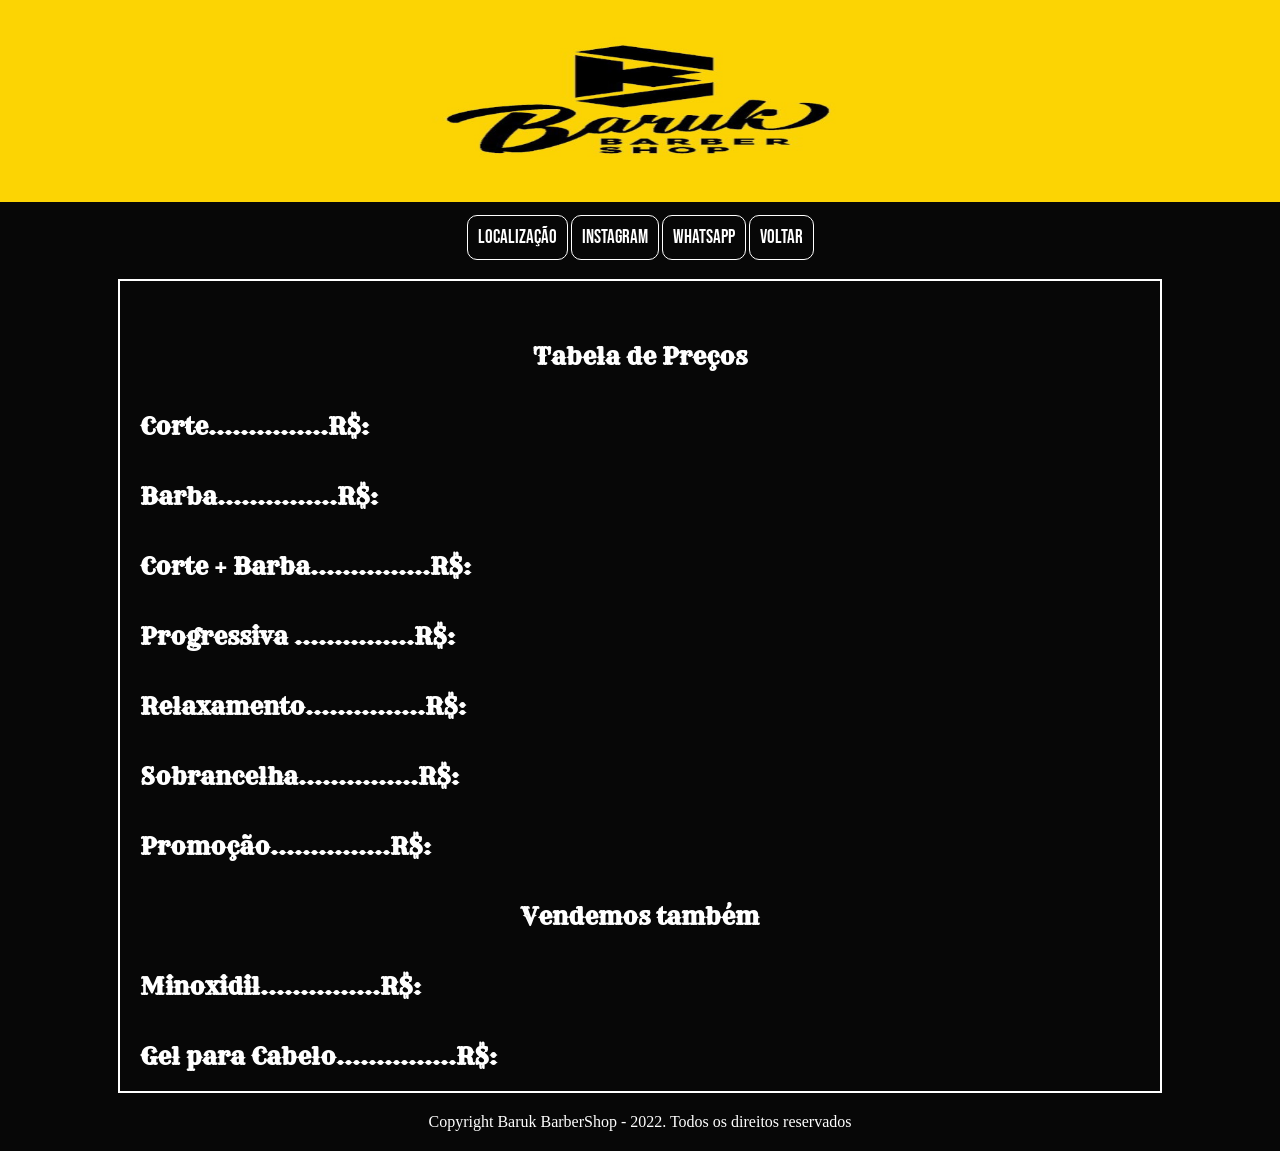
==== index1.html @ 0efcdbf8 "Update 1.0" ====
<!DOCTYPE html>
<html lang="pt-br">
<head>
    <meta charset="UTF-8">
    <meta http-equiv="X-UA-Compatible" content="IE=edge">
    <meta name="viewport" content="width=device-width, initial-scale=1.0">
    <title>Baruk BarberShop</title>
    <link rel="stylesheet" href="css/style.css">
</head>
<body>
    <header>
        <img src="imagens/barukx1.jpg" alt="Capa">
    </header>
    <nav>
        <a href="https://www.google.com.br/maps/place/Baruk+Barbershop/@-16.6489739,-49.2575955,18.5z/data=!4m5!3m4!1s0x935ef3f0bf96ea81:0x7b3793ed498f26f3!8m2!3d-16.6489014!4d-49.2569736" target="_blank">Localização</a>
        <a href="https://www.instagram.com/barukbarbershop/" target="_blank">Instagram</a>
        <a href="https://wa.me/556284224439?text=Ol%C3%A1%2C+Queria+agendar+um+horario." target="_blank">WhatsApp</a>
        <a href="index.html" target="_self">Voltar</a>
    </nav>
    <main>
        <article>
            <h1 style="text-align: center;">
                Tabela de Preços
            </h1>
            <h2>Corte...............R$:</h2>
            <h2>Barba...............R$:</h2>
            <h2>Corte + Barba...............R$:</h2>
            <h2>Progressiva ...............R$:</h2>
            <h2>Relaxamento...............R$:</h2>
            <h2>Sobrancelha...............R$:</h2>
            <h2>Promoção...............R$:</h2>
            <h1 style="text-align: center;">Vendemos também</h1>
            <h2>Minoxidil...............R$:</h2>
            <h2>Gel para Cabelo...............R$:</h2>

        </article>
    </main>
    <footer>
        Copyright Baruk BarberShop - 2022. Todos os direitos reservados
    </footer>

    
</body>
</html>
---- css/style.css ----
@charset "UTF-8";

@import url('https://fonts.googleapis.com/css2?family=Rye&display=swap');

@import url('https://fonts.googleapis.com/css2?family=Bebas+Neue&family=Rye&display=swap');

*{ 
    margin: 0px;
    padding: 0px;
}

:root{
    --fonte-destaque: 'Rye', cursive;
    --fonte-padrao: Arial, Verdana, Helvetica;
    --fonte-bebas: 'Bebas Neue', cursive;
}

body{
    background-color: rgb(7, 7, 7);
    margin: auto;
}

header{
    background-repeat: no-repeat; 
    text-align: center;
}

header > img {
    top: 0;
    left: 0;
  max-width: 100%;
}

nav {
    text-align: center;
    font-family: var(--fonte-bebas);
    font-size: 1.2em;
    padding: 10px;
    padding-bottom: 30px;
    padding-top: 20px;
}

nav > a {
    text-decoration: none;
    color: white;
    padding: 10px;
    border: 1px solid white;
    border-radius: 10px;
}

nav > a:hover {
    color: yellow;
    background-color: rgba(211, 211, 211, 0.61);
    transition-duration: 1s;   
    padding-left: 2px;
}

main {
    background-image: url(imagens/Entrada.jpg);
    background-repeat: no-repeat;
    background-size: cover;
    border: 2px solid white;
    margin: auto;
    min-width:300px ;
    max-width: 1000px;
   padding: 20px;   
}

main > h1 {
    color: white;
    text-align: center;
    font-family: var(--fonte-destaque);
}

main > article > h1 {
    color: white;
    padding-top: 40px;
    font-family: var(--fonte-destaque);
}

main > article > h2 {
    color: white;
    padding-top: 40px;
    font-family: var(--fonte-destaque);
}

main > article > h1.autentico{
    color: white;
    padding-top: 40px;
    font-family: var(--fonte-destaque);
    text-align: center;
    text-decoration: underline;
    font-size: 2em;

}

main > article > p {
    color: white;
    text-indent: 20px;
    font-family: var(--fonte-bebas);
    line-height: 3em;
    font-size: 1.5em;
    text-align: justify;
}

main > article > div{
    margin: 0px -20px 30px -20px;
    padding: 20px;
    padding-bottom: 58%;
    position: relative;
}

main > article > div > video {
    position: absolute;
    left: 5%;
    height: 90%;
    top: 5%;
    width: 90%;

}

main strong {
    color: rgb(240, 240, 56);
    text-decoration: underline;
}


main img {
    display: block;
    max-width: 100%;
    margin: auto;
}

main > div > video{
    height: 400px;
   width: 1000px;
    
}

footer {
    text-align: center;
    color: white;
    padding: 20px;
}
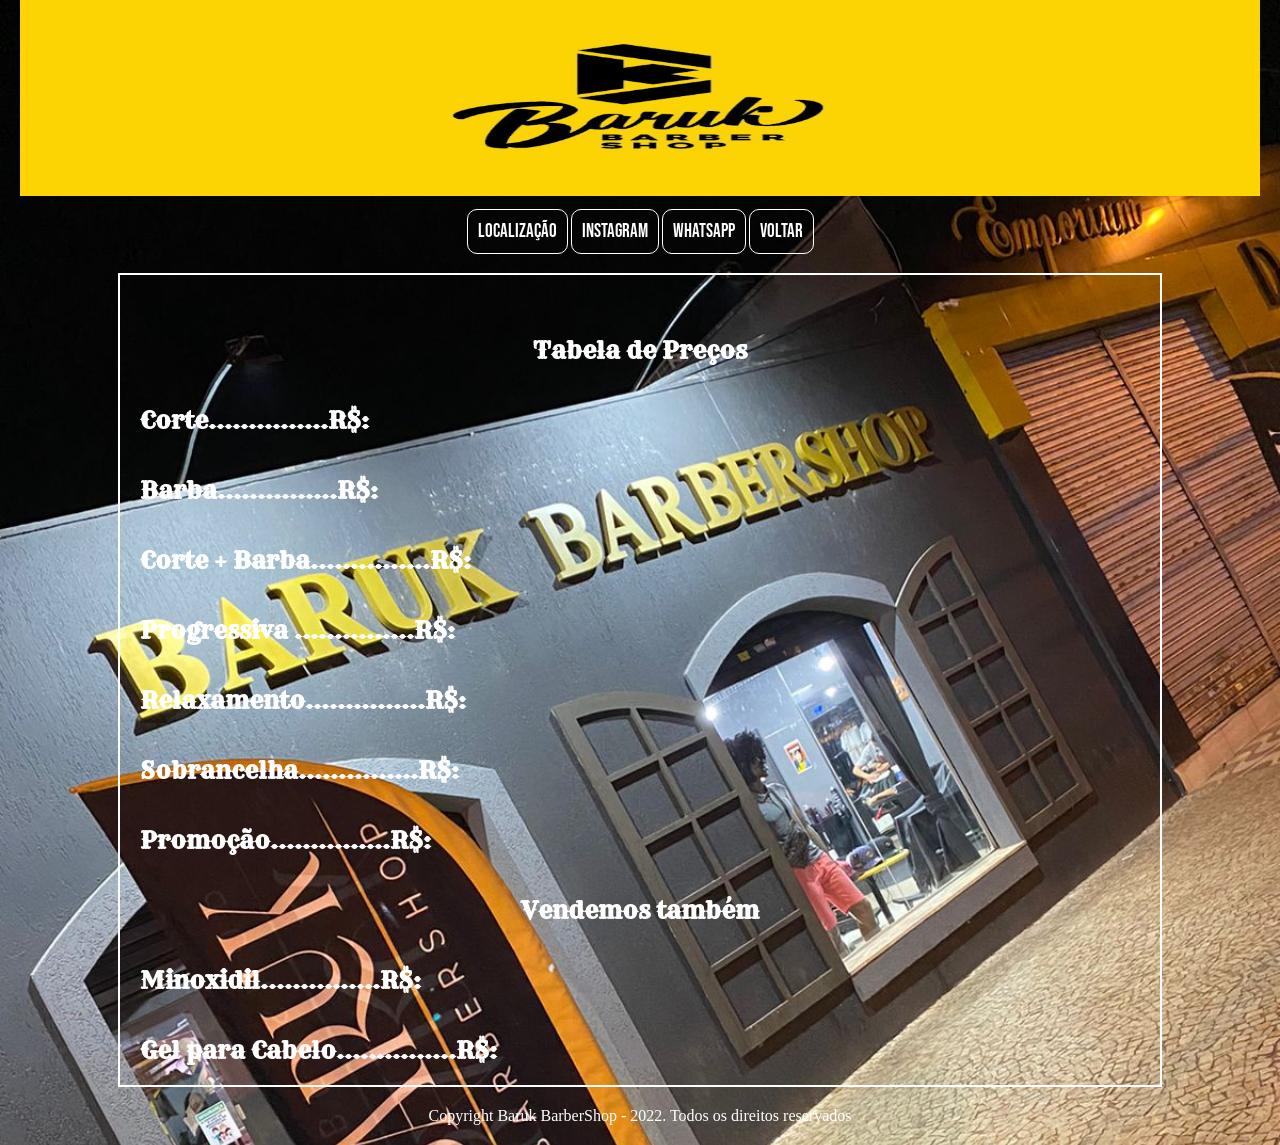
==== commit 03453f71: "Atualização" ====
--- a/index1.html
+++ b/index1.html
@@ -6,6 +6,7 @@
     <meta name="viewport" content="width=device-width, initial-scale=1.0">
     <title>Baruk BarberShop</title>
     <link rel="stylesheet" href="css/style.css">
+    <link rel="shortcut icon" href="../imagens/favicon.ico" type="image/x-icon">
 </head>
 <body>
     <header>
--- a/css/style.css
+++ b/css/style.css
@@ -16,8 +16,12 @@
 }
 
 body{
-    background-color: rgb(7, 7, 7);
+    background-image: url(../imagens/Entrada.jpg);
+    background-repeat: no-repeat;
+    background-size: cover;
     margin: auto;
+    padding-left: 20px;
+    padding-right: 20px;
 }
 
 header{
@@ -38,6 +42,7 @@
     padding: 10px;
     padding-bottom: 30px;
     padding-top: 20px;
+    margin: auto;
 }
 
 nav > a {
@@ -46,6 +51,7 @@
     padding: 10px;
     border: 1px solid white;
     border-radius: 10px;
+    
 }
 
 nav > a:hover {
@@ -56,12 +62,9 @@
 }
 
 main {
-    background-image: url(imagens/Entrada.jpg);
-    background-repeat: no-repeat;
-    background-size: cover;
     border: 2px solid white;
     margin: auto;
-    min-width:300px ;
+    min-width:400px ;
     max-width: 1000px;
    padding: 20px;   
 }
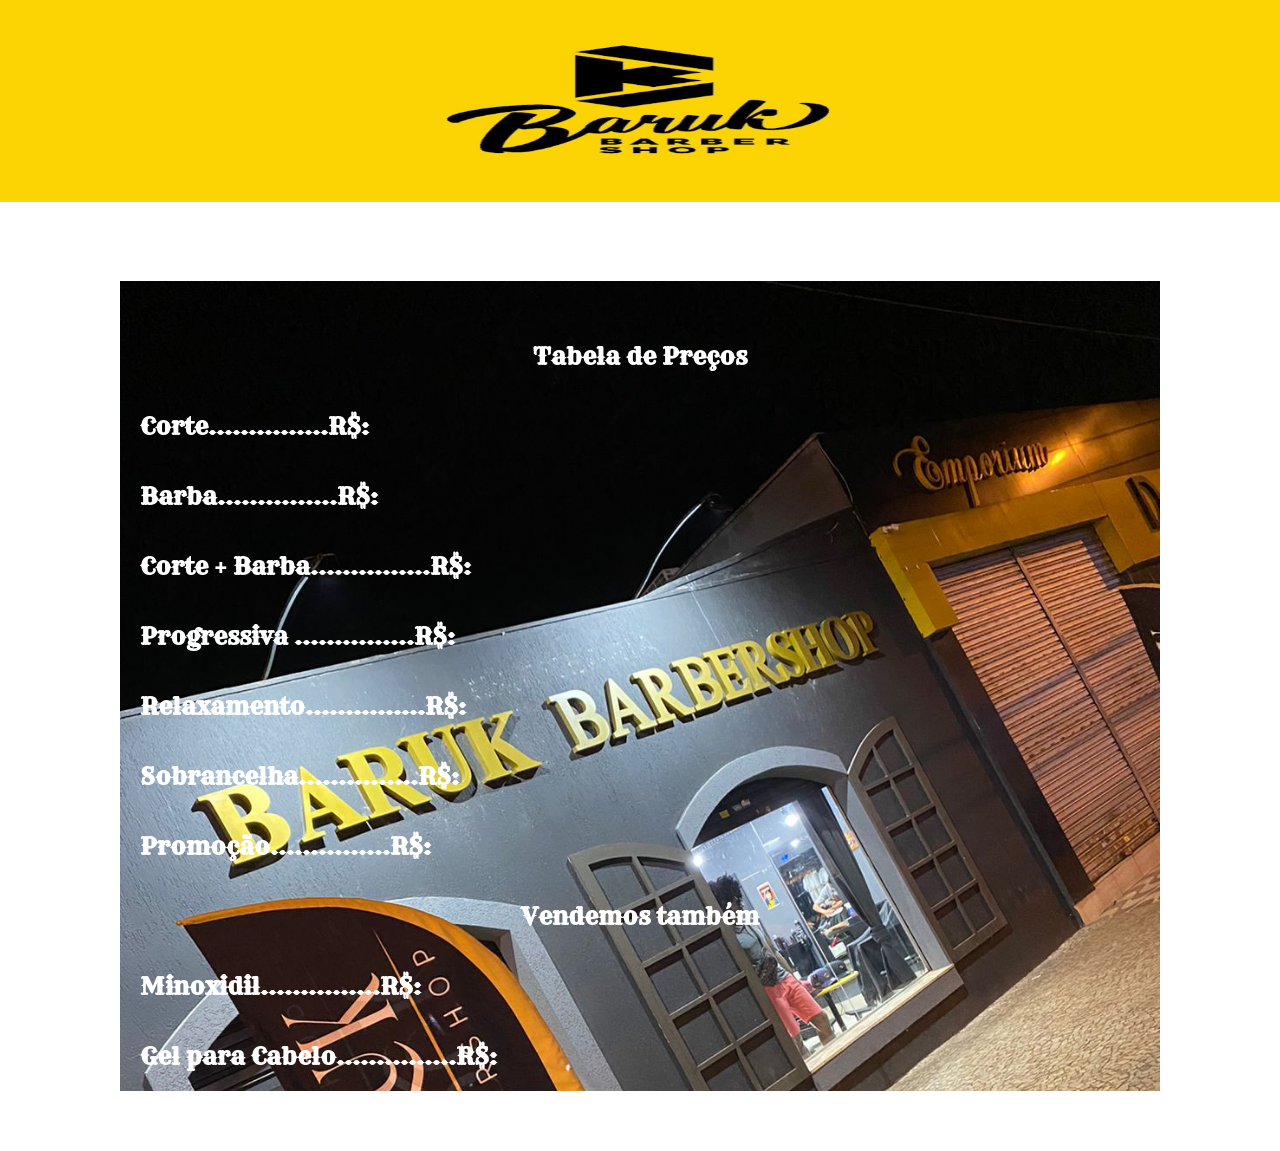
==== commit 0157e4ae: "update 2.0" ====
--- a/index1.html
+++ b/index1.html
@@ -6,7 +6,7 @@
     <meta name="viewport" content="width=device-width, initial-scale=1.0">
     <title>Baruk BarberShop</title>
     <link rel="stylesheet" href="css/style.css">
-    <link rel="shortcut icon" href="../imagens/favicon.ico" type="image/x-icon">
+    <link rel="shortcut icon" href="imagens/favicon.ico" type="image/x-icon">
 </head>
 <body>
     <header>
--- a/css/style.css
+++ b/css/style.css
@@ -16,14 +16,13 @@
 }
 
 body{
-    background-image: url(../imagens/Entrada.jpg);
-    background-repeat: no-repeat;
-    background-size: cover;
     margin: auto;
+}
+
+body main {
     padding-left: 20px;
     padding-right: 20px;
 }
-
 header{
     background-repeat: no-repeat; 
     text-align: center;
@@ -62,6 +61,9 @@
 }
 
 main {
+    background-image: url(../imagens/Entrada.jpg);
+    background-size: cover;
+    background-repeat: no-repeat;
     border: 2px solid white;
     margin: auto;
     min-width:400px ;
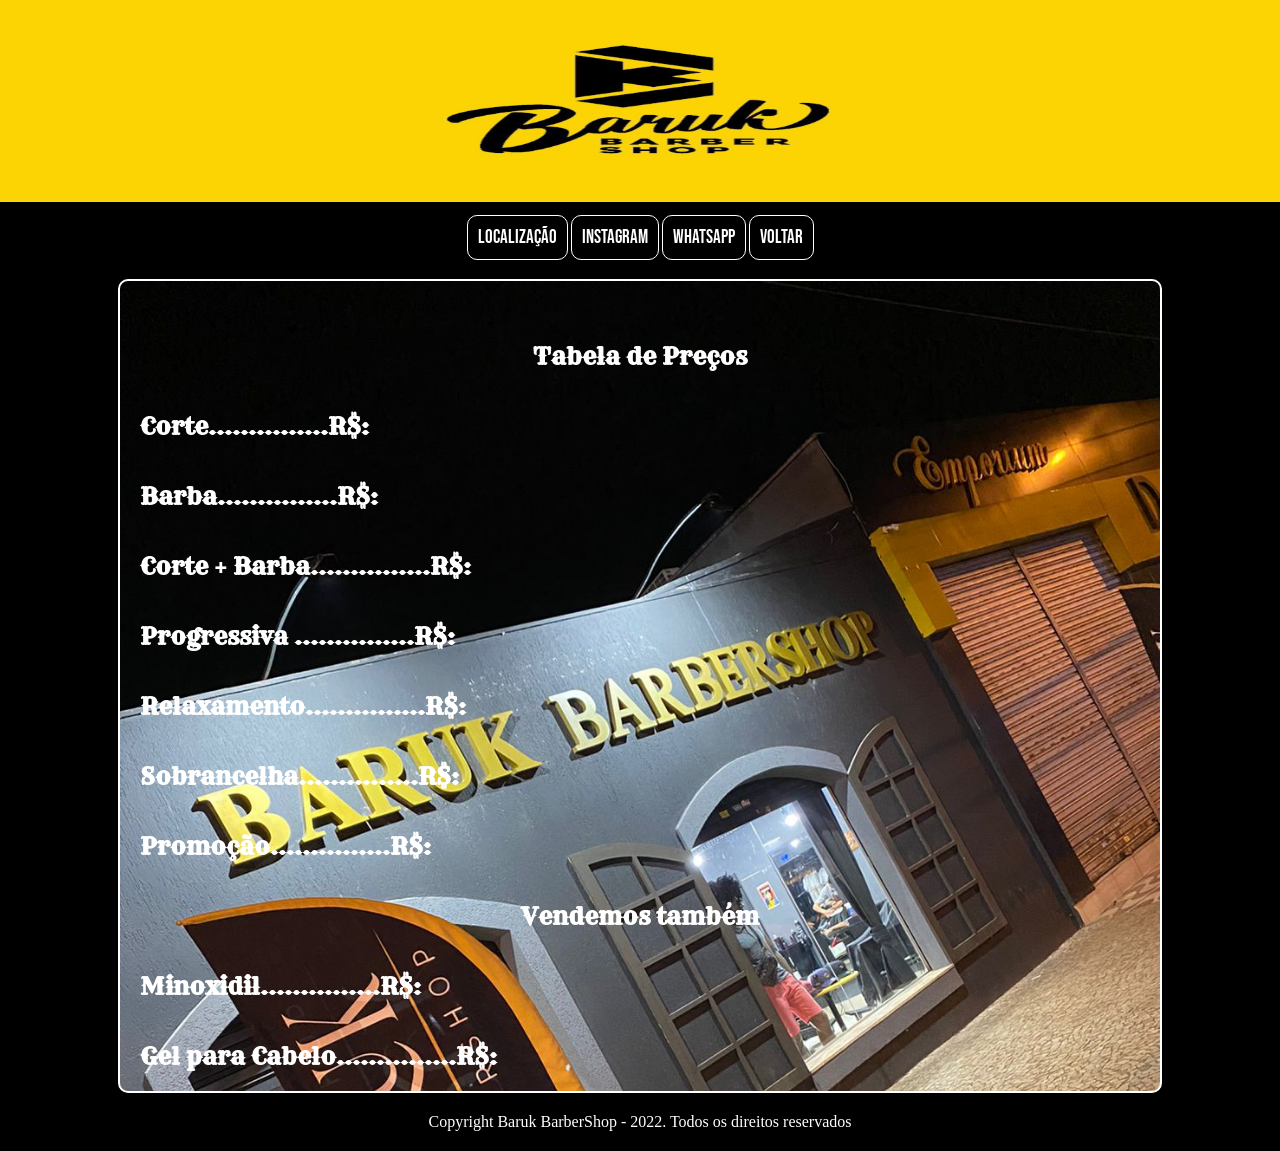
==== commit 46061616: "update" ====
--- a/index1.html
+++ b/index1.html
@@ -15,7 +15,7 @@
     <nav>
         <a href="https://www.google.com.br/maps/place/Baruk+Barbershop/@-16.6489739,-49.2575955,18.5z/data=!4m5!3m4!1s0x935ef3f0bf96ea81:0x7b3793ed498f26f3!8m2!3d-16.6489014!4d-49.2569736" target="_blank">Localização</a>
         <a href="https://www.instagram.com/barukbarbershop/" target="_blank">Instagram</a>
-        <a href="https://wa.me/556284224439?text=Ol%C3%A1%2C+Queria+agendar+um+horario." target="_blank">WhatsApp</a>
+        <a href="https://wa.me/556282000463?text=Ol%C3%A1%2C+Queria+agendar+um+horario" target="_blank">WhatsApp</a>
         <a href="index.html" target="_self">Voltar</a>
     </nav>
     <main>
--- a/css/style.css
+++ b/css/style.css
@@ -16,22 +16,21 @@
 }
 
 body{
+    background-color: black;
     margin: auto;
 }
 
-body main {
-    padding-left: 20px;
-    padding-right: 20px;
-}
 header{
     background-repeat: no-repeat; 
     text-align: center;
+    margin: auto;
 }
 
 header > img {
     top: 0;
     left: 0;
   max-width: 100%;
+  margin: auto;
 }
 
 nav {
@@ -65,8 +64,9 @@
     background-size: cover;
     background-repeat: no-repeat;
     border: 2px solid white;
+    border-radius: 10px;
     margin: auto;
-    min-width:400px ;
+    min-width:300px ;
     max-width: 1000px;
    padding: 20px;   
 }
